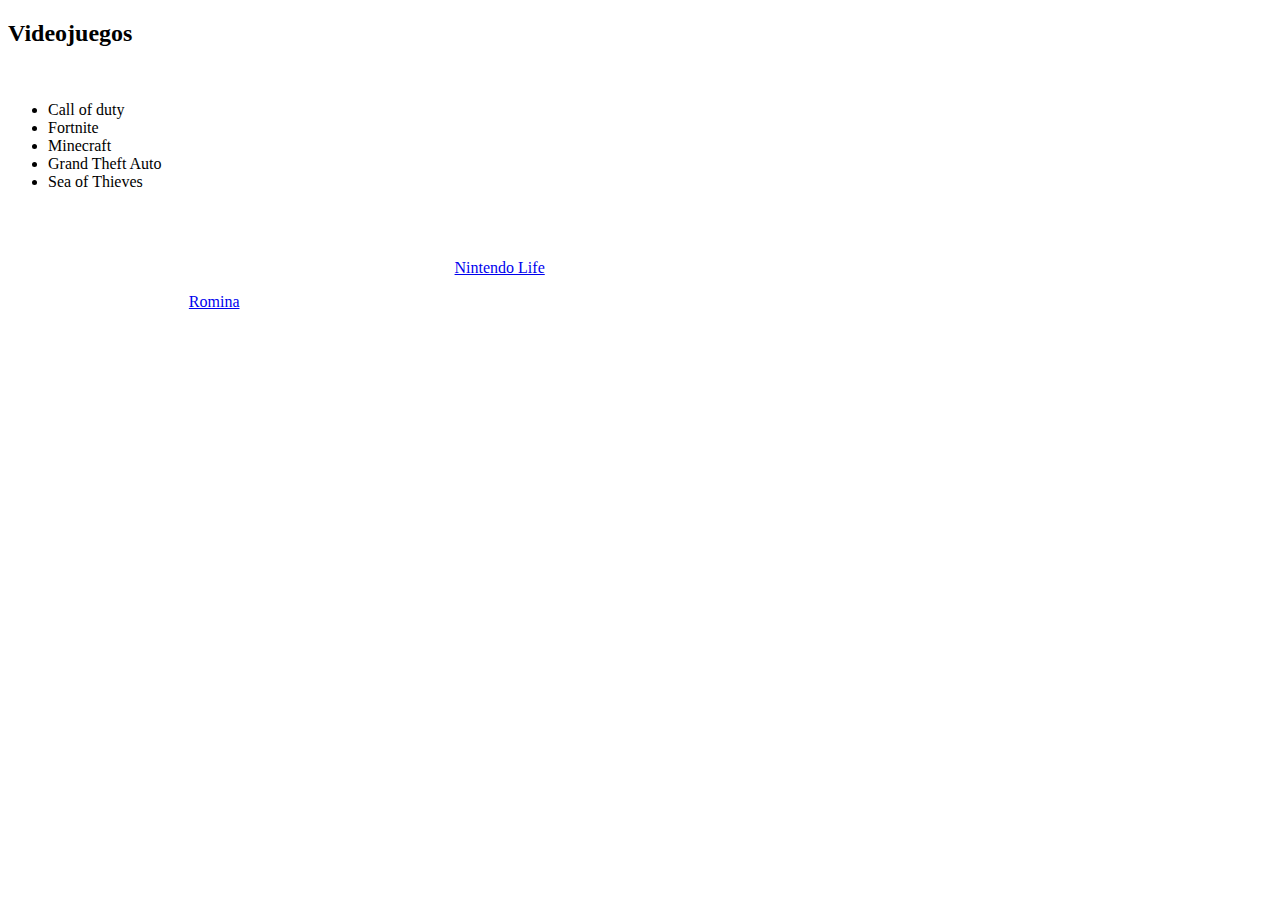
==== entrada.html @ ac2380fc "Inicio de la pagina" ====
<!DOCTYPE html>
<html lang="en">
<head>
    <meta charset="UTF-8">
    <meta name="viewport" content="width=device-width, initial-scale=1.0">
    <title>Videojuegos</title>
    <link rel="stylesheet" href="../css/styles.css">
    <meta name="keywords" content="Videojuegos, Juegos, Call of Duty, Fortnite, Minecraft Grand Theft Auto, Sea of Thieves, Nintendo, Nintendo Life">
</head>
<body>
    <article>
        <h2>Videojuegos</h2>
        <p>Los videojuegos han evolucionado mucho en los últimos años. Ahora tenemos juegos más realistas, divertidos y variados que antes. Algunos de los videojuegos más populares de este momento son:</p>
        <ul>
            <li>Call of duty</li>
            <li>Fortnite</li>
            <li>Minecraft</li>
            <li>Grand Theft Auto</li>
            <li>Sea of Thieves</li>
        </ul>
        <p>Es importante recordar que los videojuegos pueden ser una herramienta educativa, ya que pueden ayudar a los niños a desarrollar habilidades sociales y cognitivas. Además, los videojuegos pueden ser una forma de pasar tiempo libre y relajarse.</p>
        <p>Si te gustan los videojuegos, te recomendaría que visites la página de <a href="https://www.nintendolife.com/">Nintendo Life</a> que es una de las mejores páginas de noticias de videojuegos.</p>
    </article>
    <footer>
        <p>Este artículo fue escrito por <a href="https://github.com/Romina-S">Romina</a></p>
    </footer>
</body>
</html>
---- css/styles.css ----
@import url(./variables.css);
body.index {
    display: grid;
    place-content: center;
    height: 100vh;
    background-image: url("../images/bg2.jpeg");
}
body.error {
    display: grid;
    place-content: center;
    height: 100vh;
    background-image: url("../images/bg1.avif");
    
}

h3 {
    color: var(--white);
}

p {
    color: var(--white);
}
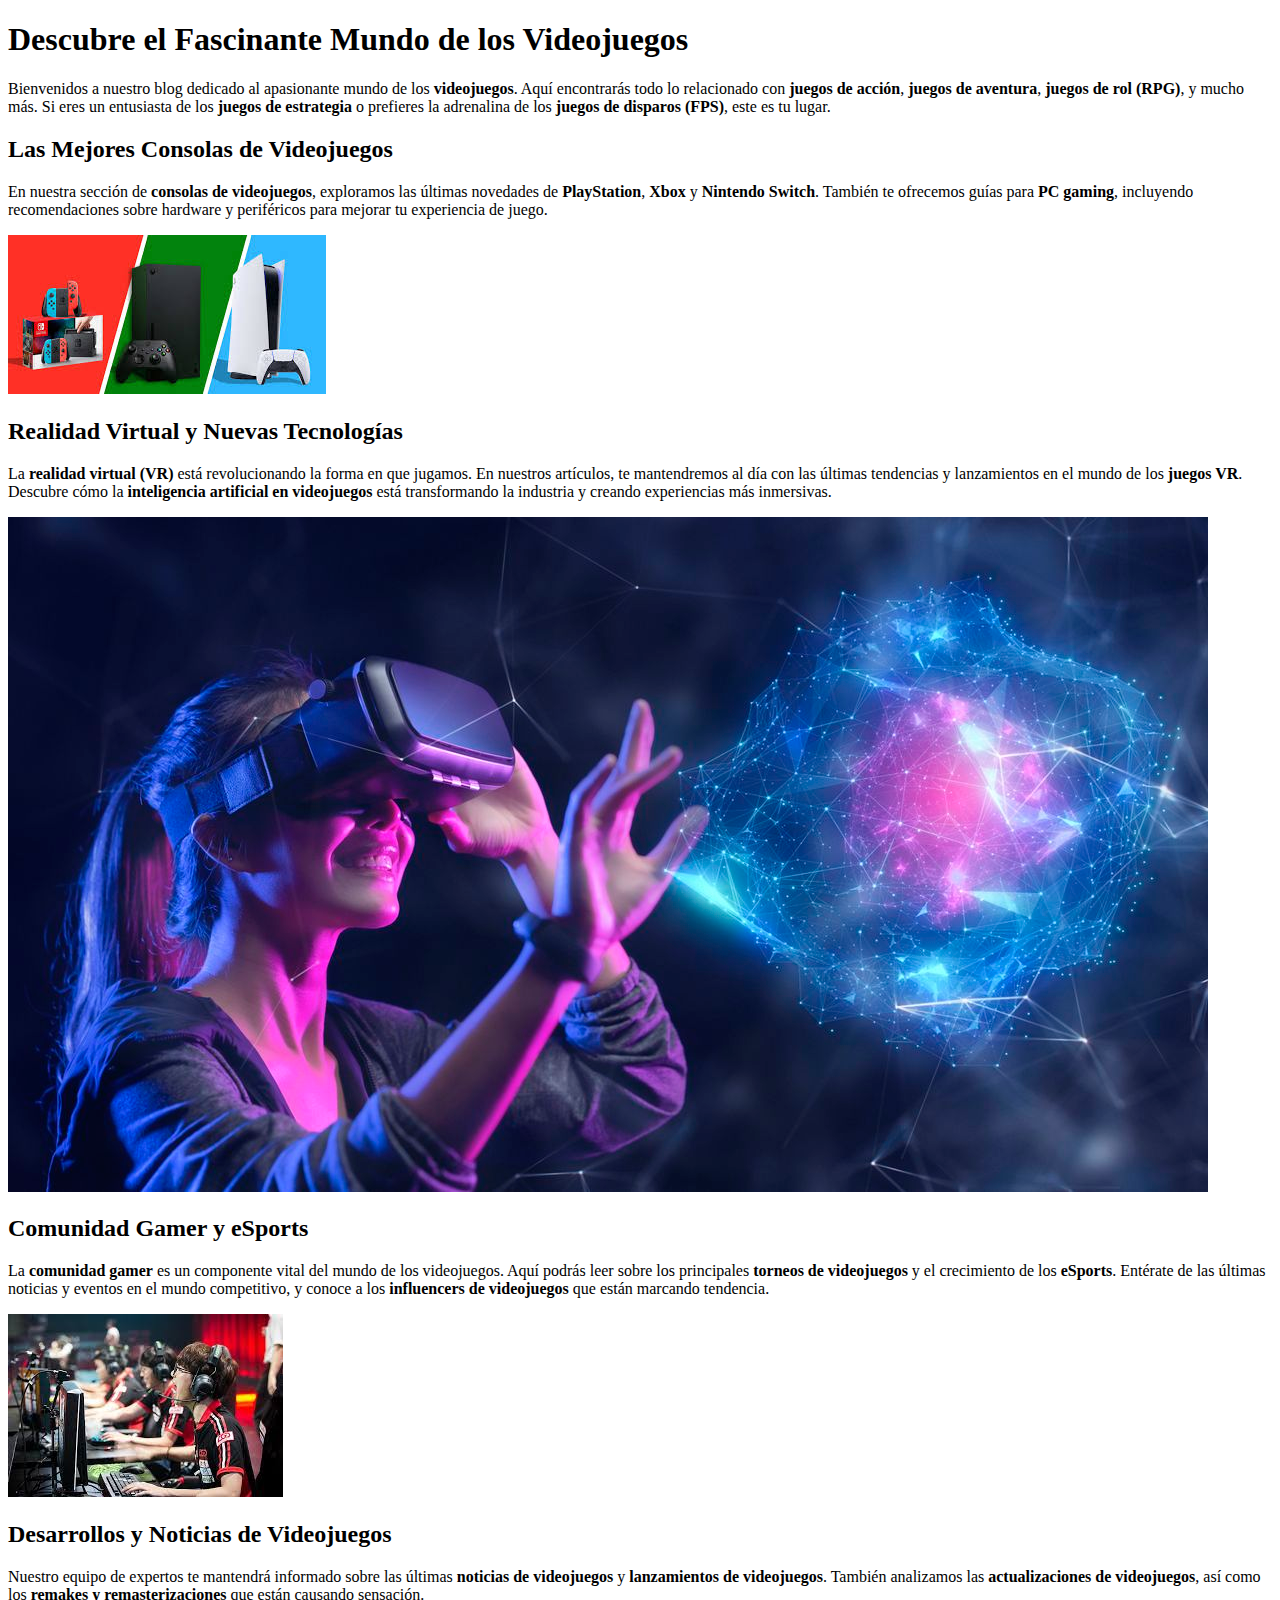
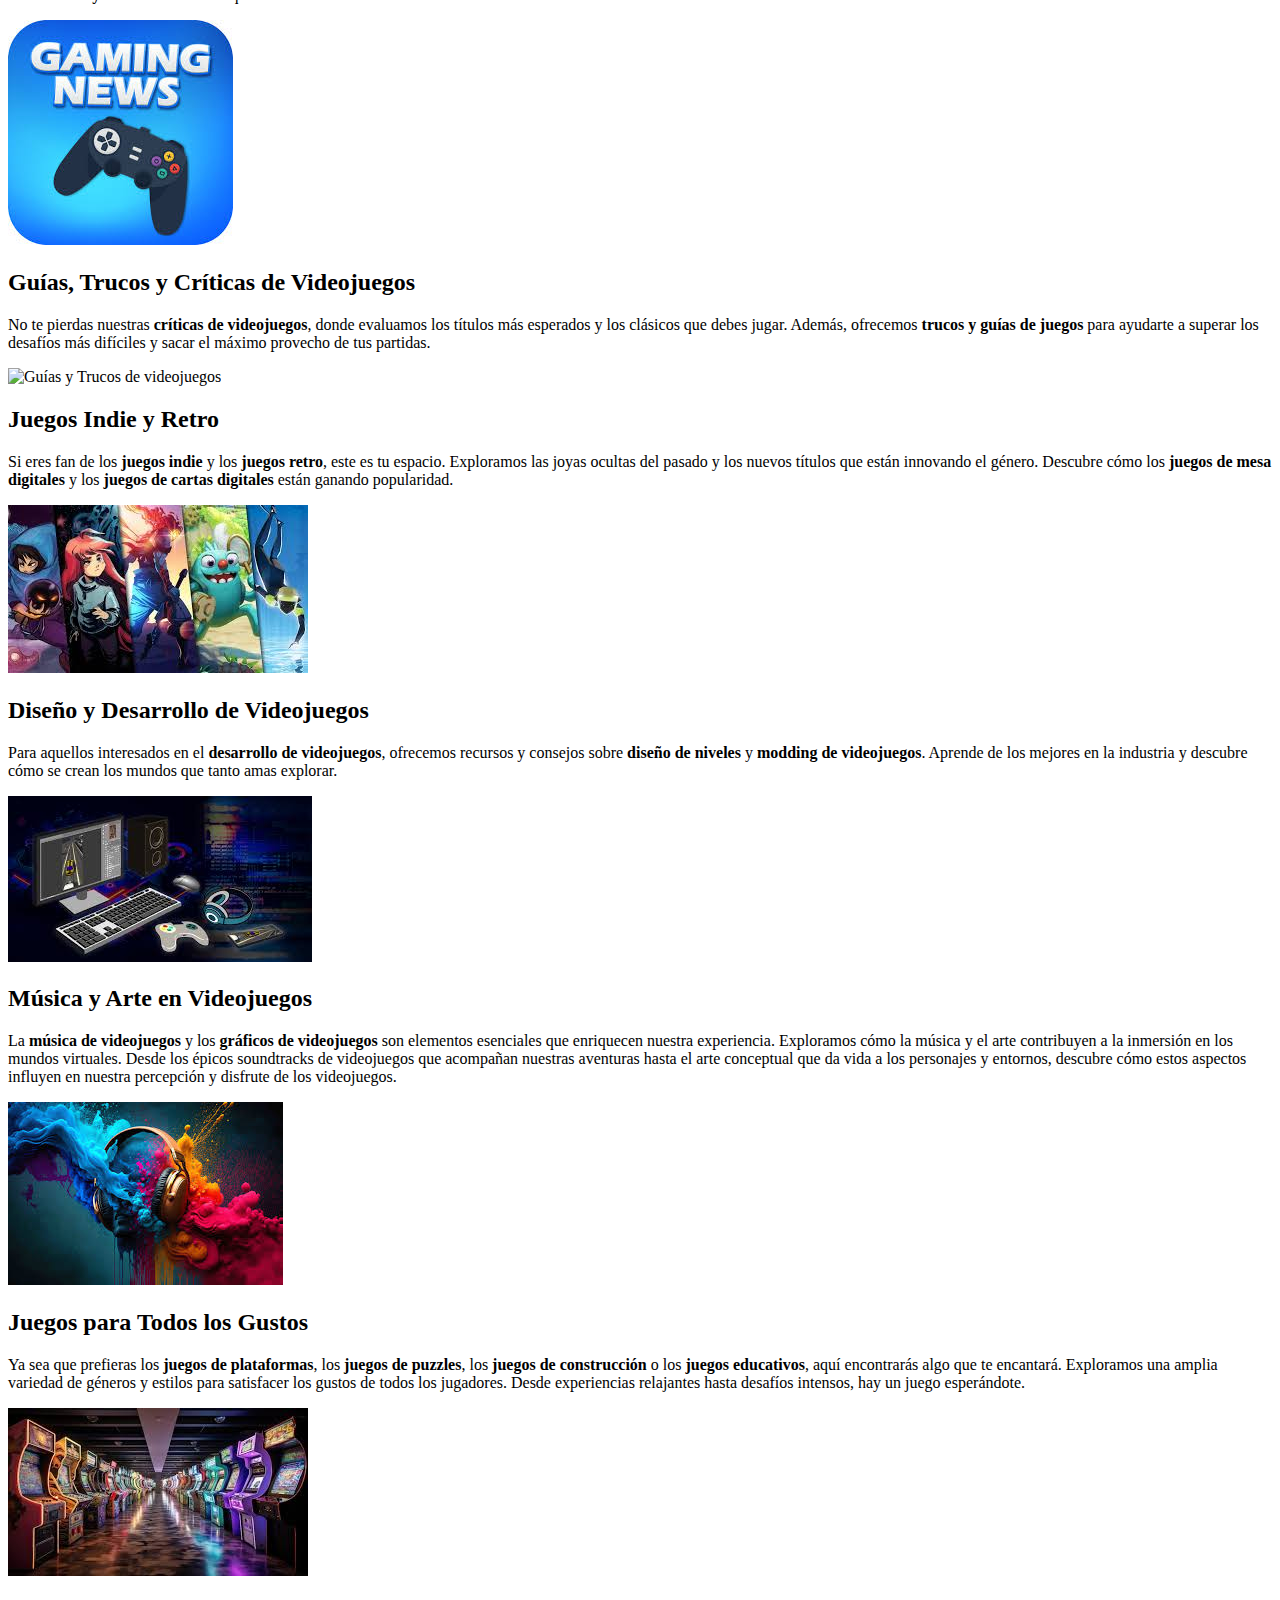
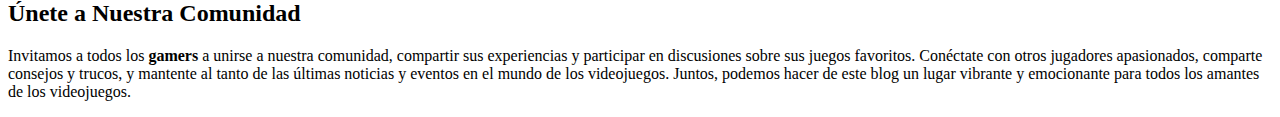
==== commit fa82cd6b: "Entrada post" ====
--- a/entrada.html
+++ b/entrada.html
@@ -1,29 +1,113 @@
 <!DOCTYPE html>
-<html lang="en">
+<html lang="es">
+
 <head>
     <meta charset="UTF-8">
     <meta name="viewport" content="width=device-width, initial-scale=1.0">
-    <title>Videojuegos</title>
-    <link rel="stylesheet" href="../css/styles.css">
-    <meta name="keywords" content="Videojuegos, Juegos, Call of Duty, Fortnite, Minecraft Grand Theft Auto, Sea of Thieves, Nintendo, Nintendo Life">
+    <meta name="description"
+        content="Descubre el fascinante mundo de los videojuegos con noticias, guías, críticas y más sobre juegos de acción, aventura, rol, estrategia, deportes y más.">
+    <meta name="keywords"
+        content="videojuegos, juegos de acción, juegos de aventura, juegos de rol, juegos de estrategia, juegos de deportes, juegos de disparos, juegos de simulación, juegos de carreras, juegos de terror, juegos multijugador, juegos online, juegos de mundo abierto, juegos indie, consolas de videojuegos, PlayStation, Xbox, Nintendo Switch, PC gaming, realidad virtual, eSports, gamers, desarrollo de videojuegos, gráficos de videojuegos, historia de los videojuegos, industria de los videojuegos, críticas de videojuegos, trucos y guías de juegos, actualizaciones de videojuegos, remakes y remasterizaciones, juegos retro, juegos de mesa digitales, juegos de cartas digitales, juegos de plataformas, juegos de puzzles, juegos de construcción, juegos educativos, juegos de música y ritmo, juegos de supervivencia, juegos de sandbox, modding de videojuegos, comunidad gamer, streaming de videojuegos, influencers de videojuegos, torneos de videojuegos, noticias de videojuegos, lanzamientos de videojuegos, soundtracks de videojuegos, diseño de niveles, inteligencia artificial en videojuegos">
+    <title>Blog de Videojuegos</title>
+    <link rel="stylesheet" href="./CSS/entrada.css">
 </head>
+
 <body>
-    <article>
-        <h2>Videojuegos</h2>
-        <p>Los videojuegos han evolucionado mucho en los últimos años. Ahora tenemos juegos más realistas, divertidos y variados que antes. Algunos de los videojuegos más populares de este momento son:</p>
-        <ul>
-            <li>Call of duty</li>
-            <li>Fortnite</li>
-            <li>Minecraft</li>
-            <li>Grand Theft Auto</li>
-            <li>Sea of Thieves</li>
-        </ul>
-        <p>Es importante recordar que los videojuegos pueden ser una herramienta educativa, ya que pueden ayudar a los niños a desarrollar habilidades sociales y cognitivas. Además, los videojuegos pueden ser una forma de pasar tiempo libre y relajarse.</p>
-        <p>Si te gustan los videojuegos, te recomendaría que visites la página de <a href="https://www.nintendolife.com/">Nintendo Life</a> que es una de las mejores páginas de noticias de videojuegos.</p>
-    </article>
-    <footer>
-        <p>Este artículo fue escrito por <a href="https://github.com/Romina-S">Romina</a></p>
-    </footer>
+
+    <header>
+        <h1>Descubre el Fascinante Mundo de los Videojuegos</h1>
+    </header>
+
+    <div class="container">
+        <p>Bienvenidos a nuestro blog dedicado al apasionante mundo de los <strong>videojuegos</strong>. Aquí
+            encontrarás todo lo relacionado con <strong>juegos de acción</strong>, <strong>juegos de aventura</strong>,
+            <strong>juegos de rol (RPG)</strong>, y mucho más. Si eres un entusiasta de los <strong>juegos de
+                estrategia</strong> o prefieres la adrenalina de los <strong>juegos de disparos (FPS)</strong>, este es
+            tu lugar.
+        </p>
+
+        <h2>Las Mejores Consolas de Videojuegos</h2>
+        <p>En nuestra sección de <strong>consolas de videojuegos</strong>, exploramos las últimas novedades de
+            <strong>PlayStation</strong>, <strong>Xbox</strong> y <strong>Nintendo Switch</strong>. También te ofrecemos
+            guías para <strong>PC gaming</strong>, incluyendo recomendaciones sobre hardware y periféricos para mejorar
+            tu experiencia de juego.
+        </p>
+        <img src="./images/las-mejores-consolas-de-videojuegos.jpeg" alt="Consolas de videojuegos">
+
+        <h2>Realidad Virtual y Nuevas Tecnologías</h2>
+        <p>La <strong>realidad virtual (VR)</strong> está revolucionando la forma en que jugamos. En nuestros artículos,
+            te mantendremos al día con las últimas tendencias y lanzamientos en el mundo de los <strong>juegos
+                VR</strong>. Descubre cómo la <strong>inteligencia artificial en videojuegos</strong> está transformando
+            la industria y creando experiencias más inmersivas.</p>
+        <img src="./images/realidad-virtual-y-nuevas-tecnologías.jpg" alt="Realidad Virtual">
+
+        <h2>Comunidad Gamer y eSports</h2>
+        <p>La <strong>comunidad gamer</strong> es un componente vital del mundo de los videojuegos. Aquí podrás leer
+            sobre los principales <strong>torneos de videojuegos</strong> y el crecimiento de los
+            <strong>eSports</strong>. Entérate de las últimas noticias y eventos en el mundo competitivo, y conoce a los
+            <strong>influencers de videojuegos</strong> que están marcando tendencia.
+        </p>
+        <img src="./images/esports.jpeg" alt="eSports">
+
+        <h2>Desarrollos y Noticias de Videojuegos</h2>
+        <p>Nuestro equipo de expertos te mantendrá informado sobre las últimas <strong>noticias de videojuegos</strong>
+            y <strong>lanzamientos de videojuegos</strong>. También analizamos las <strong>actualizaciones de
+                videojuegos</strong>, así como los <strong>remakes y remasterizaciones</strong> que están causando
+            sensación.</p>
+        <img src="./images/noticias.jpeg" alt="Noticias de videojuegos">
+
+        <h2>Guías, Trucos y Críticas de Videojuegos</h2>
+        <p>No te pierdas nuestras <strong>críticas de videojuegos</strong>, donde evaluamos los títulos más esperados y
+            los clásicos que debes jugar. Además, ofrecemos <strong>trucos y guías de juegos</strong> para ayudarte a
+            superar los desafíos más difíciles y sacar el máximo provecho de tus partidas.</p>
+        <img src="./images/guia.jpeg" alt="Guías y Trucos de videojuegos">
+
+        <h2>Juegos Indie y Retro</h2>
+        <p>Si eres fan de los <strong>juegos indie</strong> y los <strong>juegos retro</strong>, este es tu espacio.
+            Exploramos las joyas ocultas del pasado y los nuevos títulos que están innovando el género. Descubre cómo
+            los <strong>juegos de mesa digitales</strong> y los <strong>juegos de cartas digitales</strong> están
+            ganando popularidad.</p>
+        <img src="./images/indie.jpeg" alt="Juegos Indie y Retro">
+
+        <h2>Diseño y Desarrollo de Videojuegos</h2>
+        <p>Para aquellos interesados en el <strong>desarrollo de videojuegos</strong>, ofrecemos recursos y consejos
+            sobre <strong>diseño de niveles</strong> y <strong>modding de videojuegos</strong>. Aprende de los mejores
+            en la industria y descubre cómo se crean los mundos que tanto amas explorar.</p>
+        <img src="./images/desarrollo.jpeg" alt="Diseño y Desarrollo de Videojuegos">
+
+        <h2>Música y Arte en Videojuegos</h2>
+        <p>La <strong>música de videojuegos</strong> y los <strong>gráficos de videojuegos</strong> son elementos
+            esenciales que enriquecen nuestra experiencia. Exploramos cómo la música y el arte contribuyen a la
+            inmersión en los mundos virtuales.
+            Desde los épicos soundtracks de videojuegos que acompañan nuestras aventuras hasta el arte conceptual que da
+            vida a los
+            personajes y entornos, descubre cómo estos aspectos influyen en nuestra percepción y disfrute de los
+            videojuegos.
+        </p>
+        <img src="./images/musica.jpeg" alt="Música y Arte en Videojuegos">
+        <h2>Juegos para Todos los Gustos</h2>
+        <p>Ya sea que prefieras los <strong>juegos de plataformas</strong>, los <strong>juegos de puzzles</strong>, los
+            <strong>juegos de construcción</strong>
+            o los
+            <strong>juegos educativos</strong>, aquí encontrarás algo que te encantará.
+            Exploramos una amplia variedad de géneros y
+            estilos
+            para satisfacer los gustos de todos los jugadores. Desde experiencias
+            relajantes hasta desafíos intensos,
+            hay un
+            juego esperándote.
+        </p>
+        <img src="./images/para-todos.jpeg" alt="Juegos para Todos los Gustos">
+        <h2>Únete a Nuestra Comunidad</h2>
+        <p>Invitamos a todos los <strong>gamers</strong> a unirse a nuestra comunidad, compartir sus experiencias y
+            participar en
+            discusiones
+            sobre sus juegos favoritos. Conéctate con otros jugadores apasionados, comparte consejos y trucos, y
+            mantente al
+            tanto de las últimas noticias y eventos en el mundo de los videojuegos. Juntos, podemos hacer de este blog
+            un lugar
+            vibrante y emocionante para todos los amantes de los videojuegos.</p>
+    </div>
 </body>
-</html>
 
+</html>